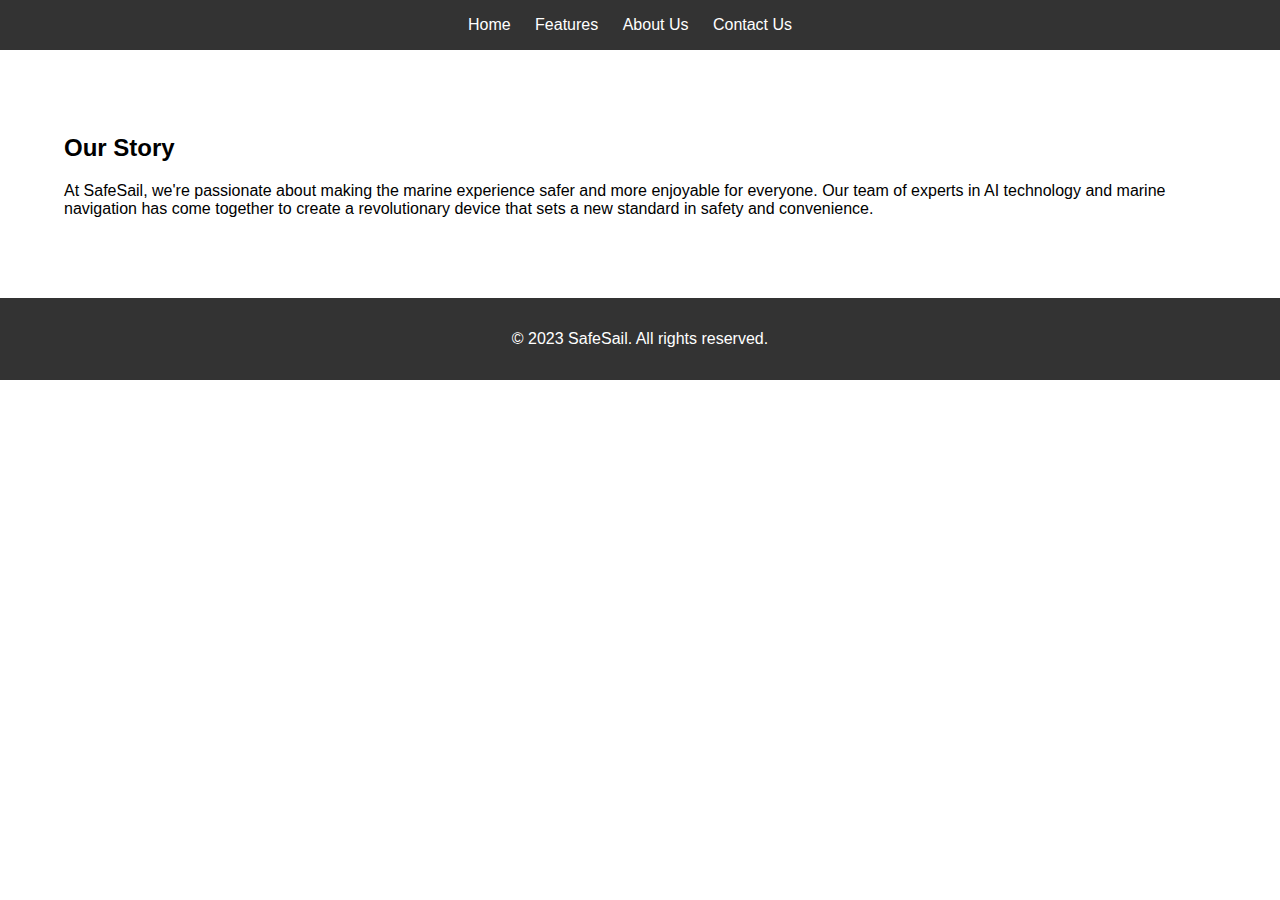
==== about.html @ 30c1c669 "Create about.html" ====
<!DOCTYPE html>
<html lang="en">
<head>
    <meta charset="UTF-8">
    <meta name="viewport" content="width=device-width, initial-scale=1.0">
    <title>About Us - SafeSail</title>
    <link rel="stylesheet" href="styles.css">
</head>
<body>
    <header>
        <nav>
            <ul>
                <li><a href="index.html">Home</a></li>
                <li><a href="features.html">Features</a></li>
                <li><a href="about.html">About Us</a></li>
                <li><a href="contact.html">Contact Us</a></li>
            </ul>
        </nav>
    </header>
    <main>
        <section class="about">
            <h2>Our Story</h2>
            <p>At SafeSail, we're passionate about making the marine experience safer and more enjoyable for everyone. Our team of experts in AI technology and marine navigation has come together to create a revolutionary device that sets a new standard in safety and convenience.</p>
        </section>
    </main>
    <footer>
        <p>&copy; 2023 SafeSail. All rights reserved.</p>
    </footer>
    <script src="script.js"></script>
</body>
</html>
---- styles.css ----
body {
    font-family: Arial, sans-serif;
    margin: 0;
    padding: 0;
}

header {
    background-color: #333;
    color: #fff;
    padding: 1em;
    text-align: center;
}

nav ul {
    list-style: none;
    margin: 0;
    padding: 0;
}

nav li {
    display: inline-block;
    margin-right: 20px;
}

nav a {
    color: #fff;
    text-decoration: none;
}

main {
    display: flex;
    flex-direction: column;
    align-items: center;
    padding: 2em;
}

.hero {
    background-image: linear-gradient(to bottom, #333, #555);
    color: #fff;
    padding: 5em;
    text-align: center;
}

.introduction {
    padding: 2em;
}

.features {
    padding: 2em;
}

.about {
    padding: 2em;
}

.contact {
    padding: 2em;
}

footer {
    background-color: #333;
    color: #fff;
    padding: 1em;
    text-align: center;
    clear: both;
}
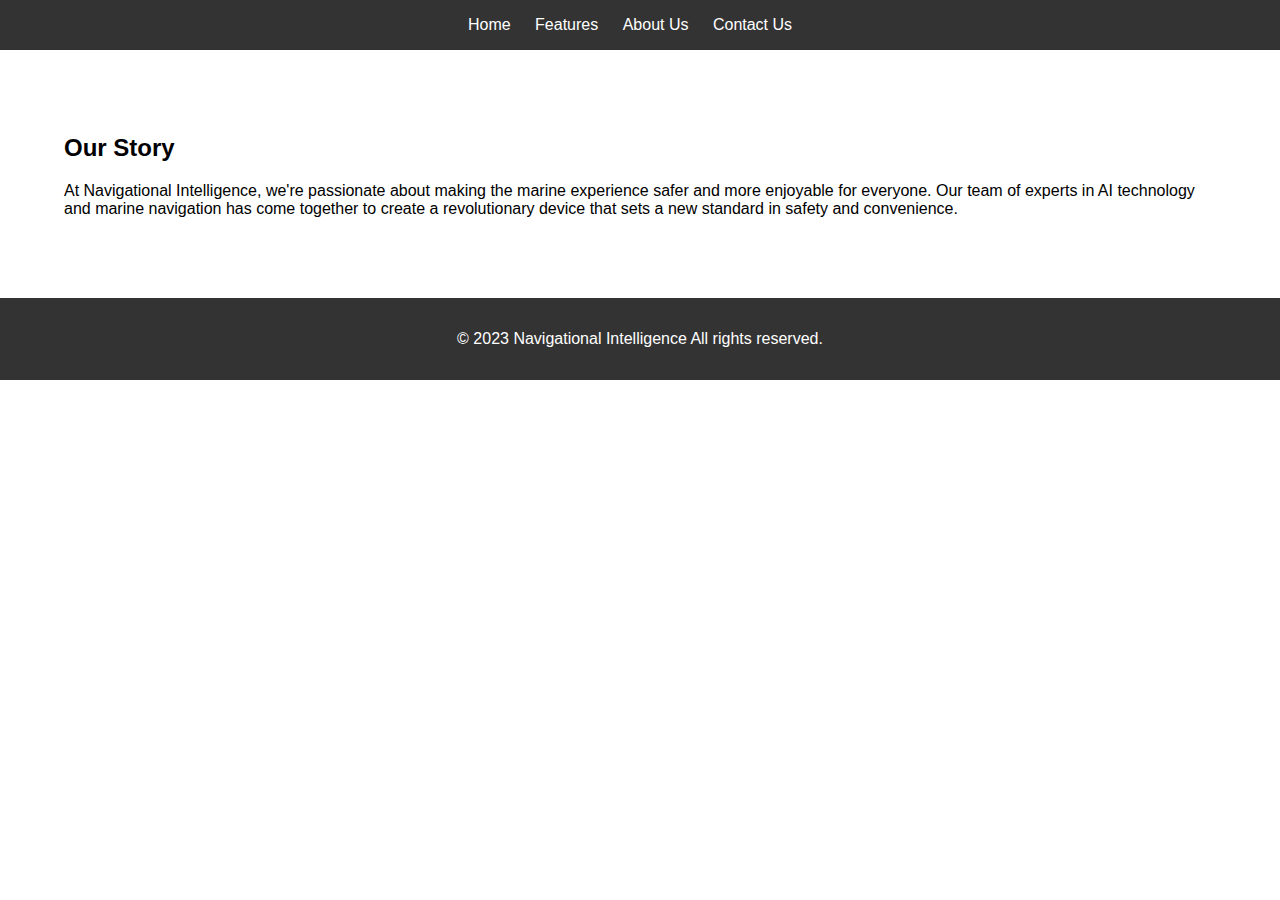
==== commit 03901d72: "Update about.html" ====
--- a/about.html
+++ b/about.html
@@ -3,7 +3,7 @@
 <head>
     <meta charset="UTF-8">
     <meta name="viewport" content="width=device-width, initial-scale=1.0">
-    <title>About Us - SafeSail</title>
+    <title>About Us - Navigational Intelligence</title>
     <link rel="stylesheet" href="styles.css">
 </head>
 <body>
@@ -20,11 +20,11 @@
     <main>
         <section class="about">
             <h2>Our Story</h2>
-            <p>At SafeSail, we're passionate about making the marine experience safer and more enjoyable for everyone. Our team of experts in AI technology and marine navigation has come together to create a revolutionary device that sets a new standard in safety and convenience.</p>
+            <p>At Navigational Intelligence, we're passionate about making the marine experience safer and more enjoyable for everyone. Our team of experts in AI technology and marine navigation has come together to create a revolutionary device that sets a new standard in safety and convenience.</p>
         </section>
     </main>
     <footer>
-        <p>&copy; 2023 SafeSail. All rights reserved.</p>
+        <p>&copy; 2023 Navigational Intelligence All rights reserved.</p>
     </footer>
     <script src="script.js"></script>
 </body>
